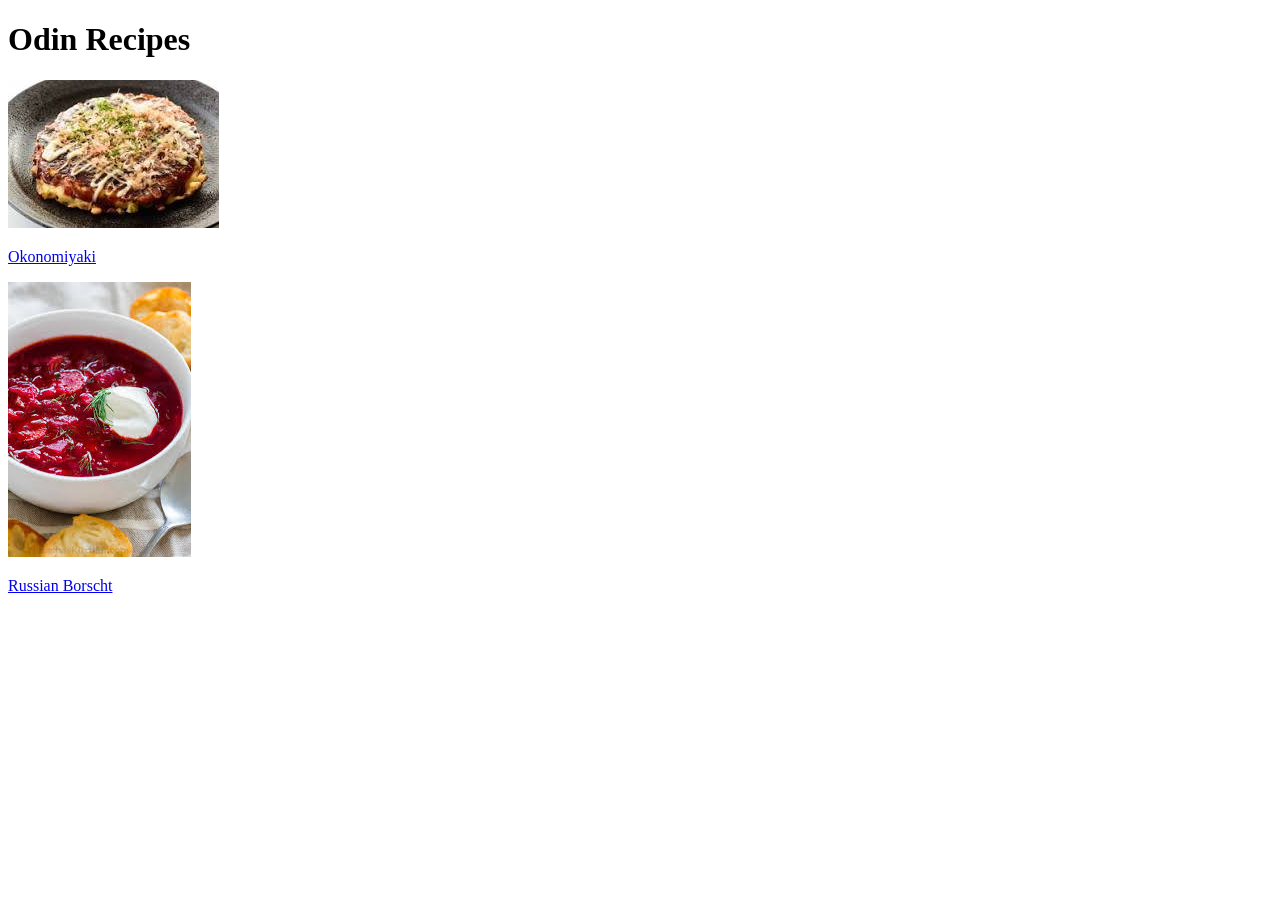
==== index.html @ 8784b96e "should save" ====
<!DOCTYPE html>
<html lang="en">
    <head>
        <meta charset="utf-8">
        <title>recipes</title>
    </head>

    <body>
        <h1>Odin Recipes</h1>
        <p><img src="./img/oko.jpg"></p>
        <a href="./recipes/okonomiyaki.html"target="_blank">Okonomiyaki</a>
        
        <p><img src="./img/bor.jpg"></p>
        <a href="./recipes/borscht.html" target="_blank">Russian Borscht</a>
    </body>
</html>
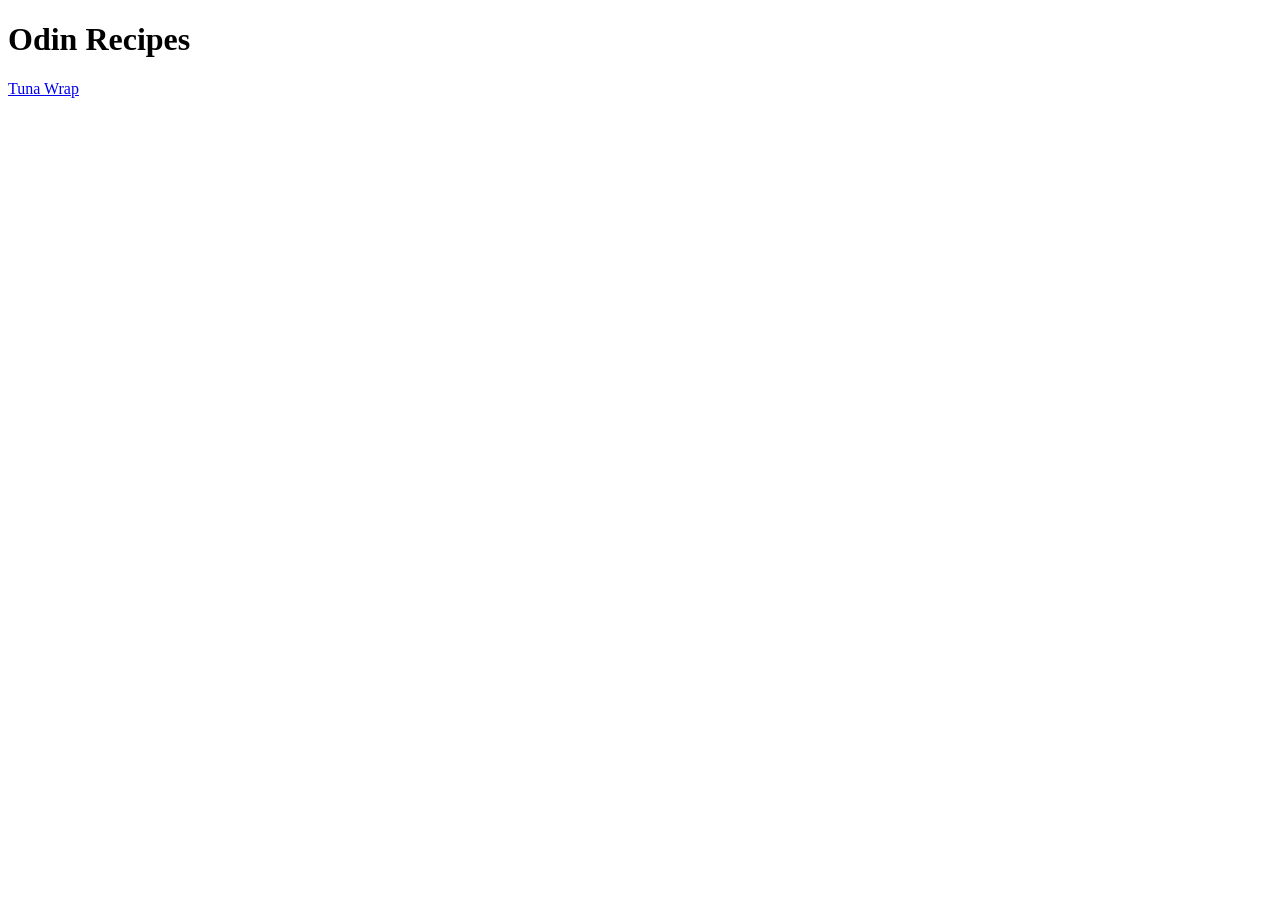
==== commit 0391928e: "idk if says i have to merge what does that mean" ====
--- a/index.html
+++ b/index.html
@@ -1,16 +1,12 @@
 <!DOCTYPE html>
 <html lang="en">
-    <head>
-        <meta charset="utf-8">
-        <title>recipes</title>
-    </head>
-
-    <body>
-        <h1>Odin Recipes</h1>
-        <p><img src="./img/oko.jpg"></p>
-        <a href="./recipes/okonomiyaki.html"target="_blank">Okonomiyaki</a>
-        
-        <p><img src="./img/bor.jpg"></p>
-        <a href="./recipes/borscht.html" target="_blank">Russian Borscht</a>
-    </body>
+<head>
+    <meta charset="UTF-8">
+    <meta name="viewport" content="width=device-width, initial-scale=1.0">
+    <title>Document</title>
+</head>
+<body>
+    <h1>Odin Recipes</h1>
+    <a href="recipes/tuna-wrap.html">Tuna Wrap</a>
+</body>
 </html>
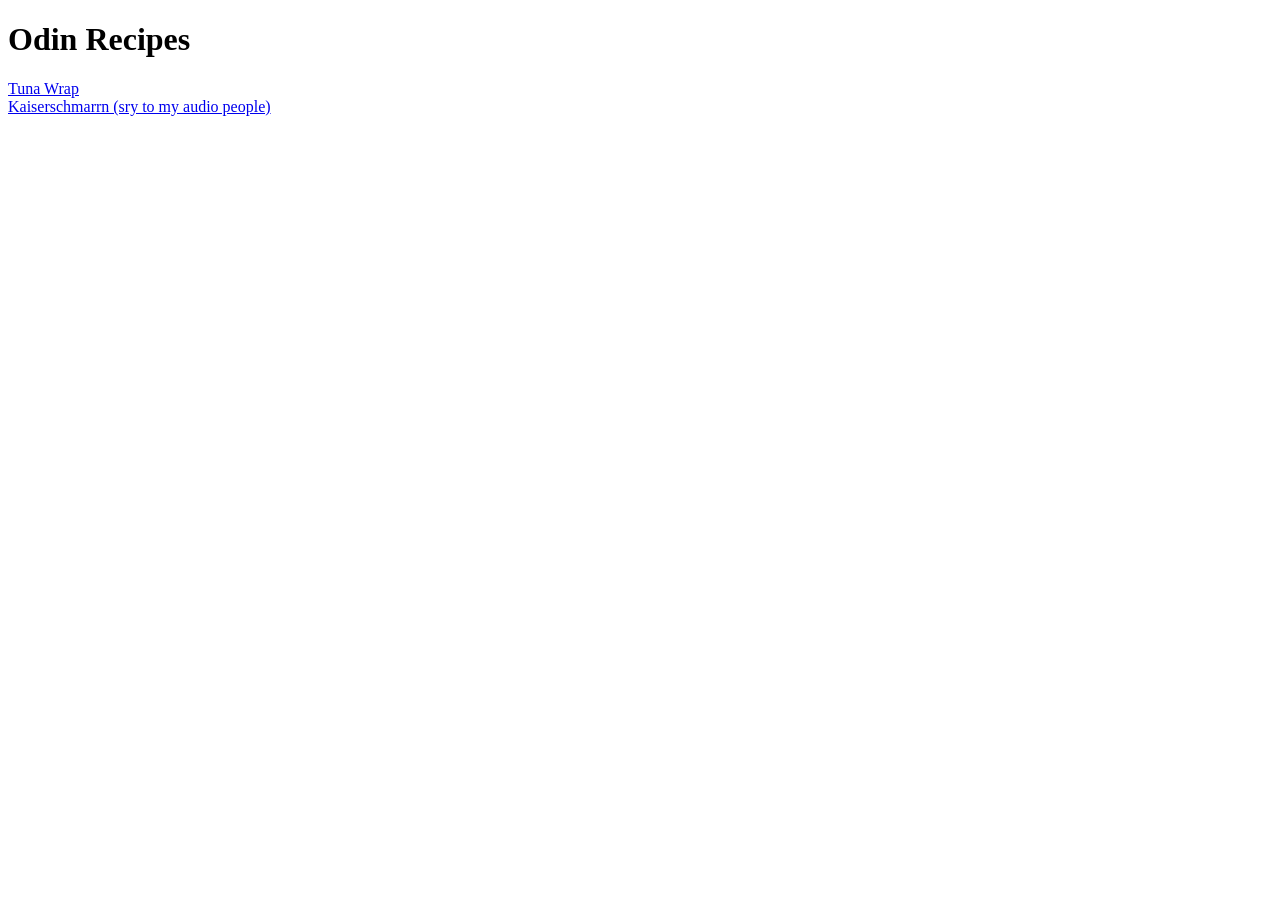
==== commit 1f0746ba: "Kaiser" ====
--- a/index.html
+++ b/index.html
@@ -8,5 +8,7 @@
 <body>
     <h1>Odin Recipes</h1>
     <a href="recipes/tuna-wrap.html">Tuna Wrap</a>
+    <br>
+    <a href="recipes/kaiserschmarrn.html">Kaiserschmarrn (sry to my audio people)</a>
 </body>
 </html>
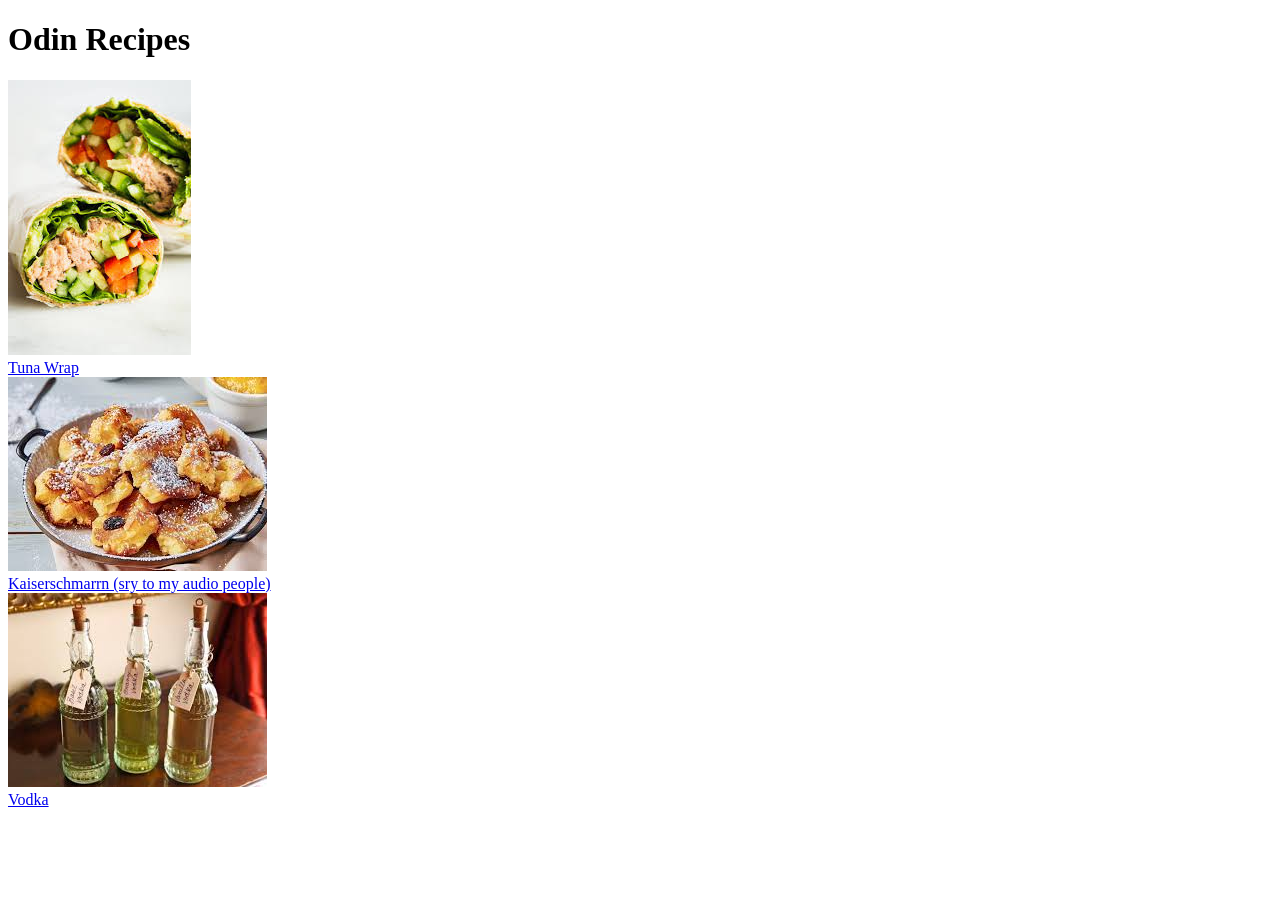
==== commit c39b7698: "kinda gave up" ====
--- a/index.html
+++ b/index.html
@@ -7,8 +7,16 @@
 </head>
 <body>
     <h1>Odin Recipes</h1>
+    <img src="./img/tunnna.jpeg">
+    <br>
     <a href="recipes/tuna-wrap.html">Tuna Wrap</a>
     <br>
+    <img src="./img/kaiserschmarrn.jpeg">
+    <br>
     <a href="recipes/kaiserschmarrn.html">Kaiserschmarrn (sry to my audio people)</a>
+    <br>
+    <img src="./img/vodka.jpeg">
+    <br>
+    <a href="./vodka.html">Vodka</a>
 </body>
 </html>
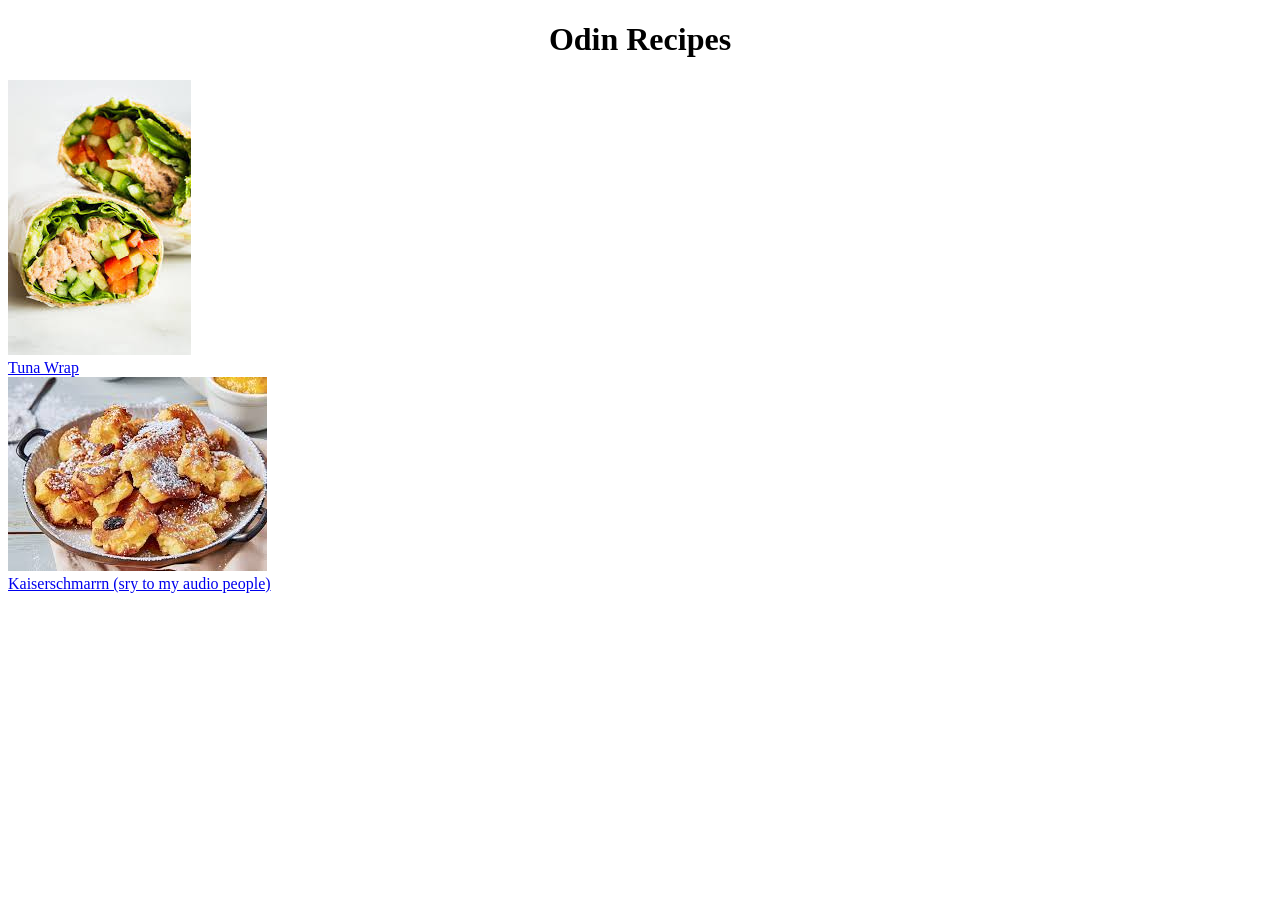
==== commit 5e3472a2: "added css to tuna" ====
--- a/index.html
+++ b/index.html
@@ -4,6 +4,7 @@
     <meta charset="UTF-8">
     <meta name="viewport" content="width=device-width, initial-scale=1.0">
     <title>Document</title>
+    <link rel="stylesheet" href="index.css">
 </head>
 <body>
     <h1>Odin Recipes</h1>
@@ -14,9 +15,6 @@
     <img src="./img/kaiserschmarrn.jpeg">
     <br>
     <a href="recipes/kaiserschmarrn.html">Kaiserschmarrn (sry to my audio people)</a>
-    <br>
-    <img src="./img/vodka.jpeg">
-    <br>
-    <a href="./vodka.html">Vodka</a>
+    
 </body>
 </html>
--- a/index.css
+++ b/index.css
@@ -0,0 +1,3 @@
+h1{
+    text-align: center;
+}
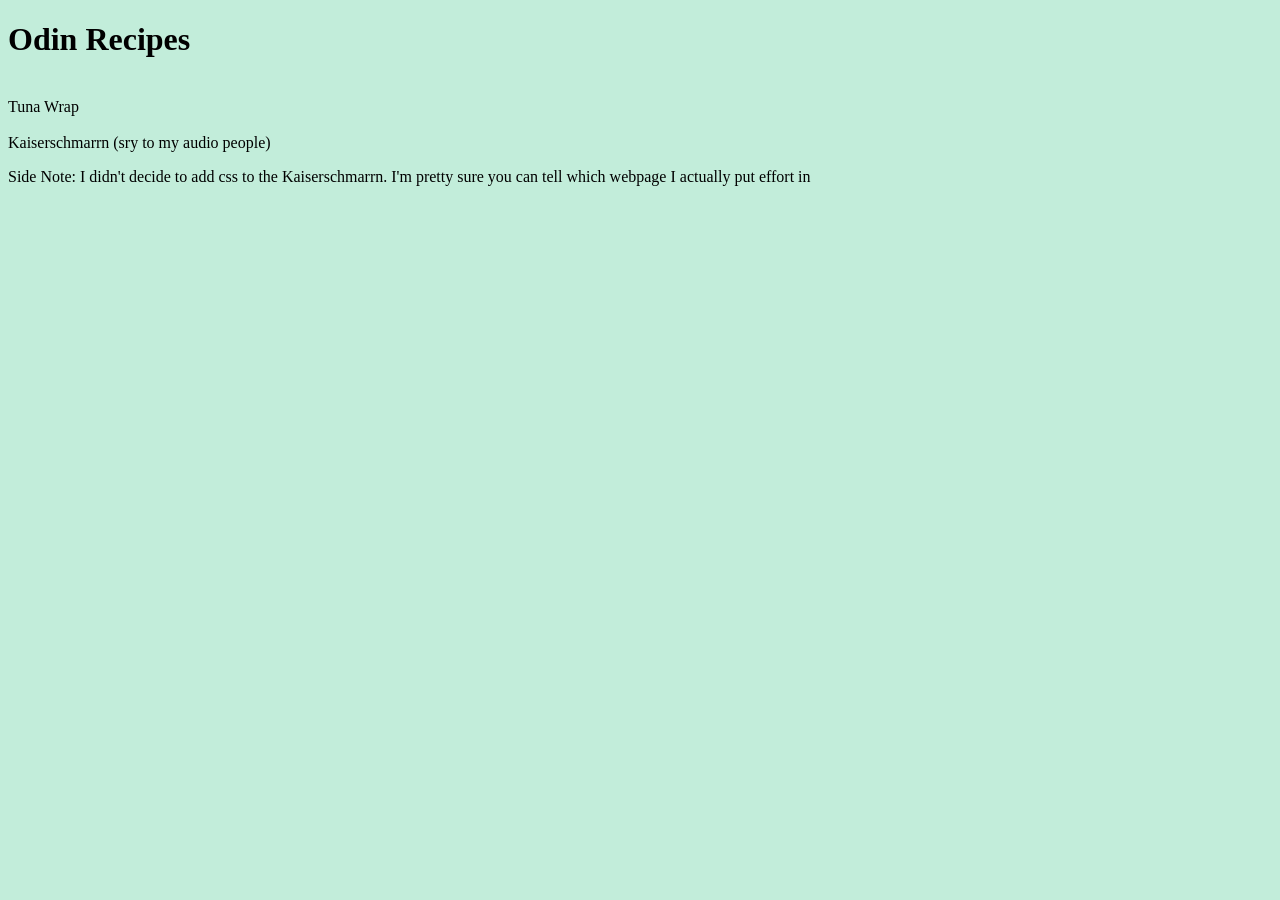
==== commit 88872668: "index css" ====
--- a/index.html
+++ b/index.html
@@ -4,17 +4,16 @@
     <meta charset="UTF-8">
     <meta name="viewport" content="width=device-width, initial-scale=1.0">
     <title>Document</title>
-    <link rel="stylesheet" href="index.css">
+    <link rel="stylesheet" href="css/index.css">
 </head>
 <body>
     <h1>Odin Recipes</h1>
-    <img src="./img/tunnna.jpeg">
     <br>
     <a href="recipes/tuna-wrap.html">Tuna Wrap</a>
     <br>
-    <img src="./img/kaiserschmarrn.jpeg">
     <br>
     <a href="recipes/kaiserschmarrn.html">Kaiserschmarrn (sry to my audio people)</a>
+    <p>Side Note: I didn't decide to add css to the Kaiserschmarrn. I'm pretty sure you can tell which webpage I actually put effort in</p>
     
 </body>
 </html>
--- a/css/index.css
+++ b/css/index.css
@@ -0,0 +1,13 @@
+h1{
+    text-align: left;
+}
+
+*{
+    font-family: Verdana;
+    background-color: #c2edda;
+}
+a{
+    text-decoration: none;
+    color: black;
+}
+
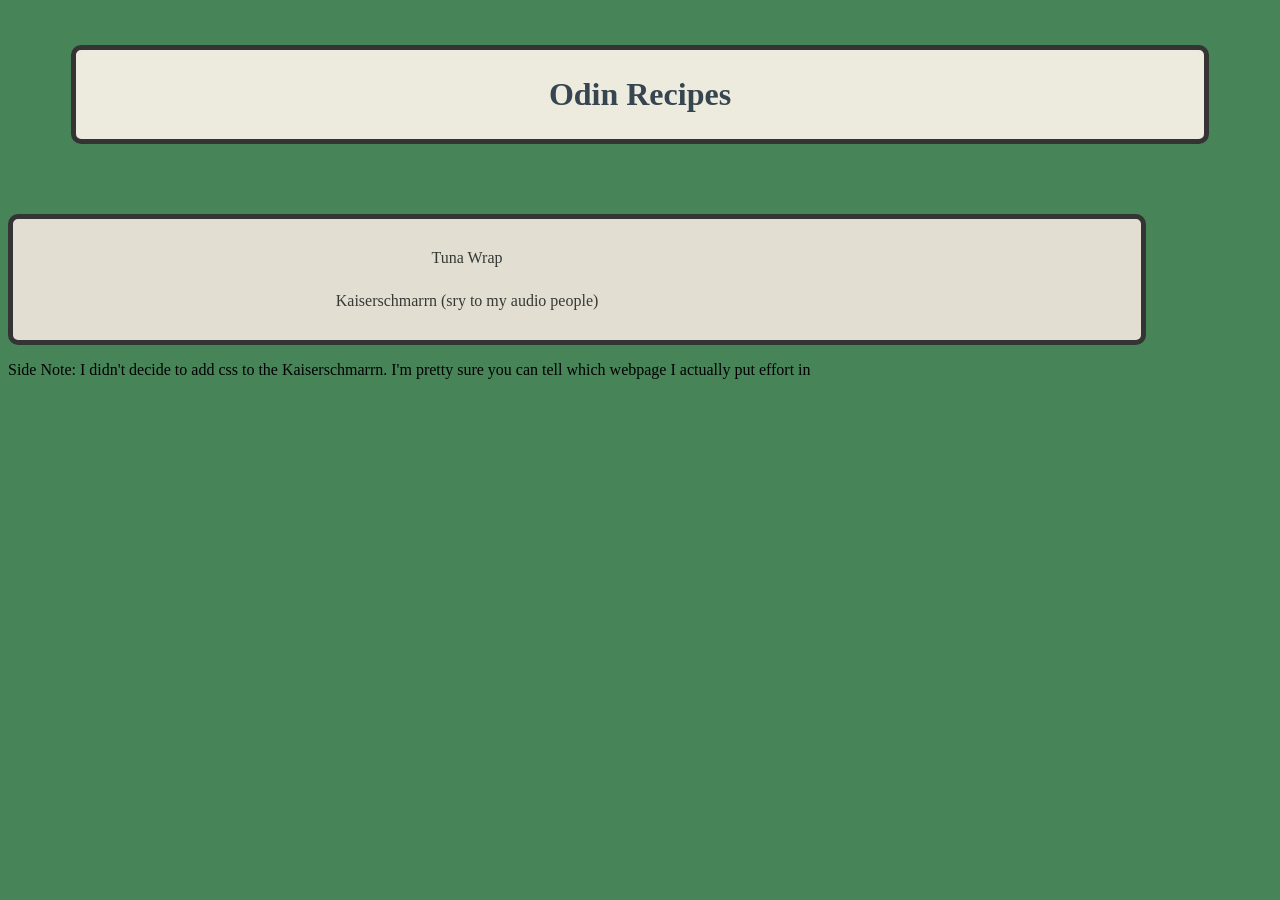
==== commit 169e599c: "index page" ====
--- a/index.html
+++ b/index.html
@@ -7,12 +7,12 @@
     <link rel="stylesheet" href="css/index.css">
 </head>
 <body>
-    <h1>Odin Recipes</h1>
+    <h1 class="header border align">Odin Recipes</h1>
+    <div class="body">
+        <a href="recipes/tuna-wrap.html" class="links">Tuna Wrap</a>
+        <a href="recipes/kaiserschmarrn.html" class="links">Kaiserschmarrn (sry to my audio people)</a>
+    </div>
     <br>
-    <a href="recipes/tuna-wrap.html">Tuna Wrap</a>
-    <br>
-    <br>
-    <a href="recipes/kaiserschmarrn.html">Kaiserschmarrn (sry to my audio people)</a>
     <p>Side Note: I didn't decide to add css to the Kaiserschmarrn. I'm pretty sure you can tell which webpage I actually put effort in</p>
     
 </body>
--- a/css/index.css
+++ b/css/index.css
@@ -1,13 +1,49 @@
-h1{
-    text-align: left;
+.header{
+    color: #36454f;
+    display: block;
+    margin: 45px auto;
+    margin-bottom: 70px;
+    background-color: #edeade;
+    padding: 26px;
+    border: 5px solid #343434;
+    text-align: center;
 }
 
 *{
     font-family: Verdana;
-    background-color: #c2edda;
+    background-color: #478559;
+    box-sizing: border-box;
 }
 a{
     text-decoration: none;
     color: black;
 }
 
+.border{
+    border: 5px solid #343434;
+    border-radius: 10px;
+    width: 90%;
+}
+.links{
+    color: #353935;
+    background-color: #E2DFD2;
+    display: block;
+    padding: 10px;
+    margin: 5px 0;
+    width: 80%;
+    text-align: center;
+}
+
+.body{
+    display:inline-block;
+    border: 5px solid #343434;
+    padding: 15px;
+    border-radius: 10px;
+    background-color: #E2DFD2;
+    text-align: center;
+    width: 90%;
+    margin: auto;
+}
+
+/* color: #353935;
+background-color: #E2DFD2; */
